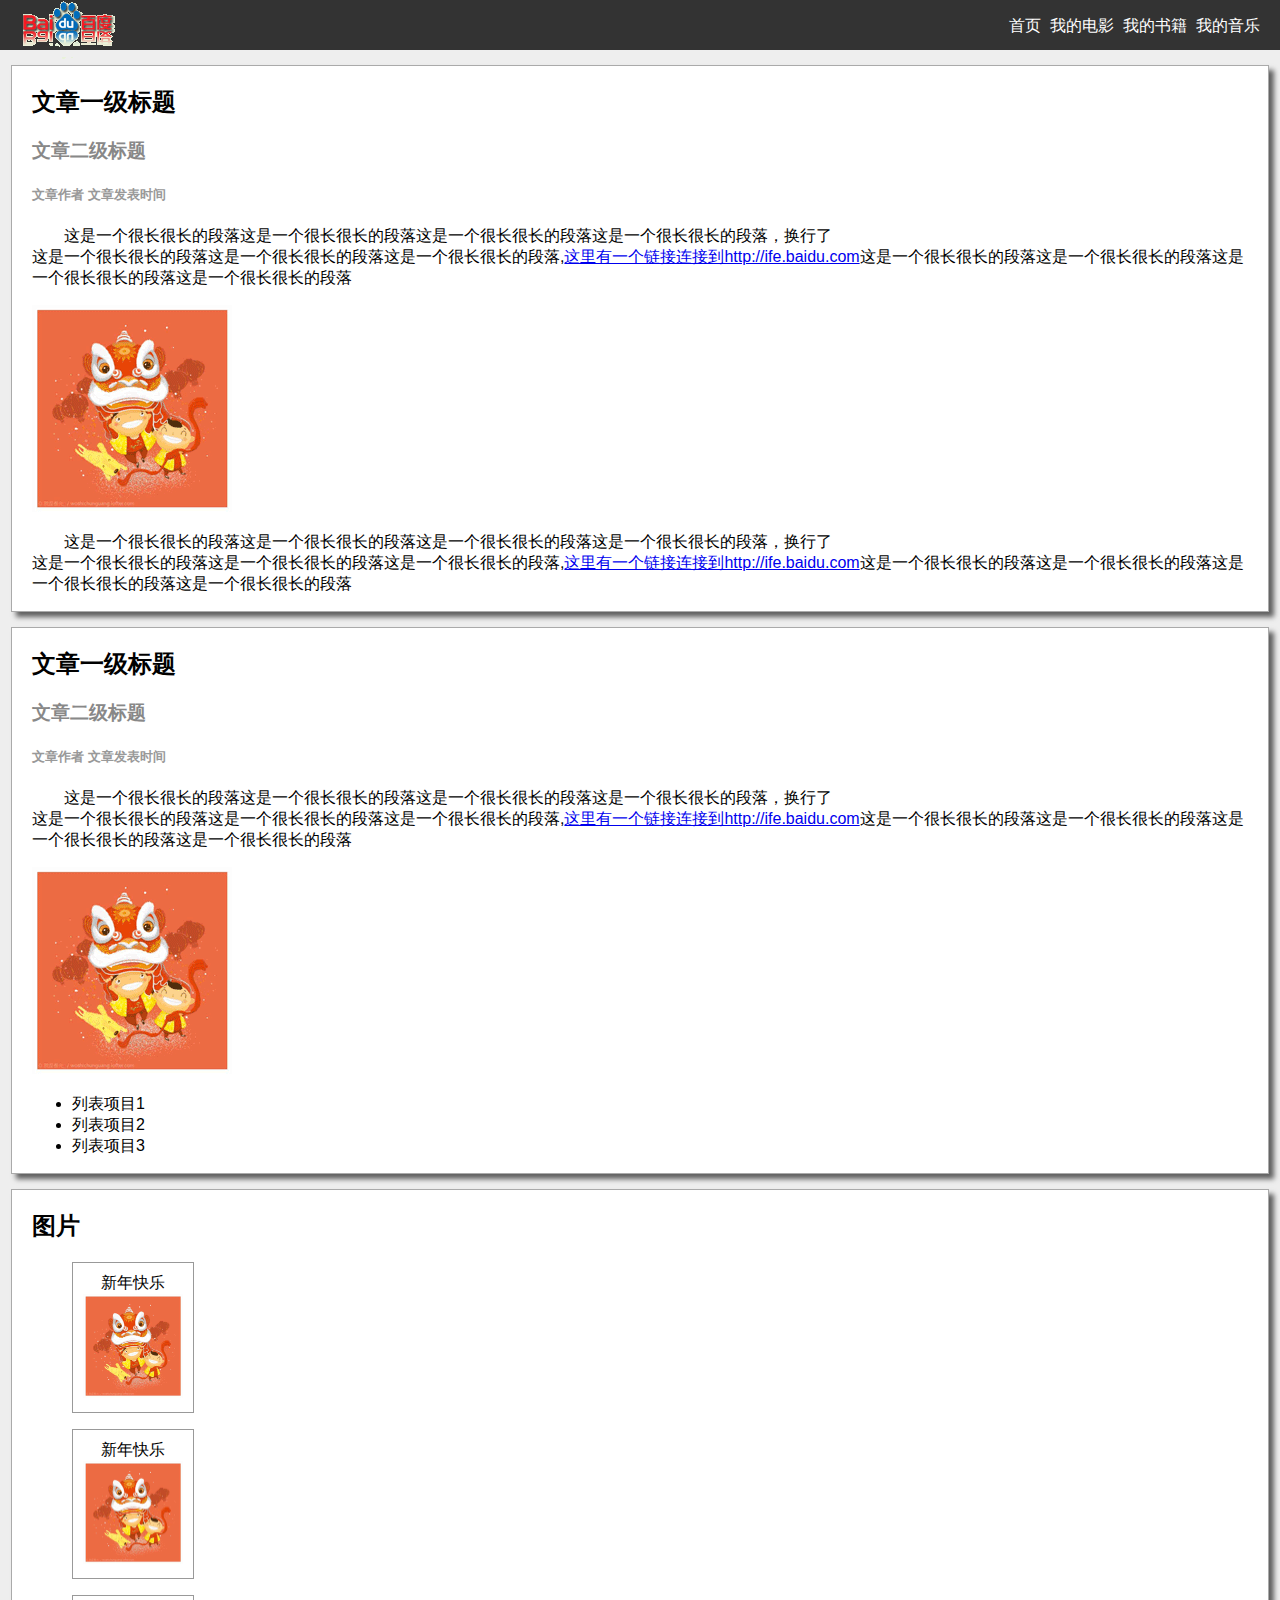
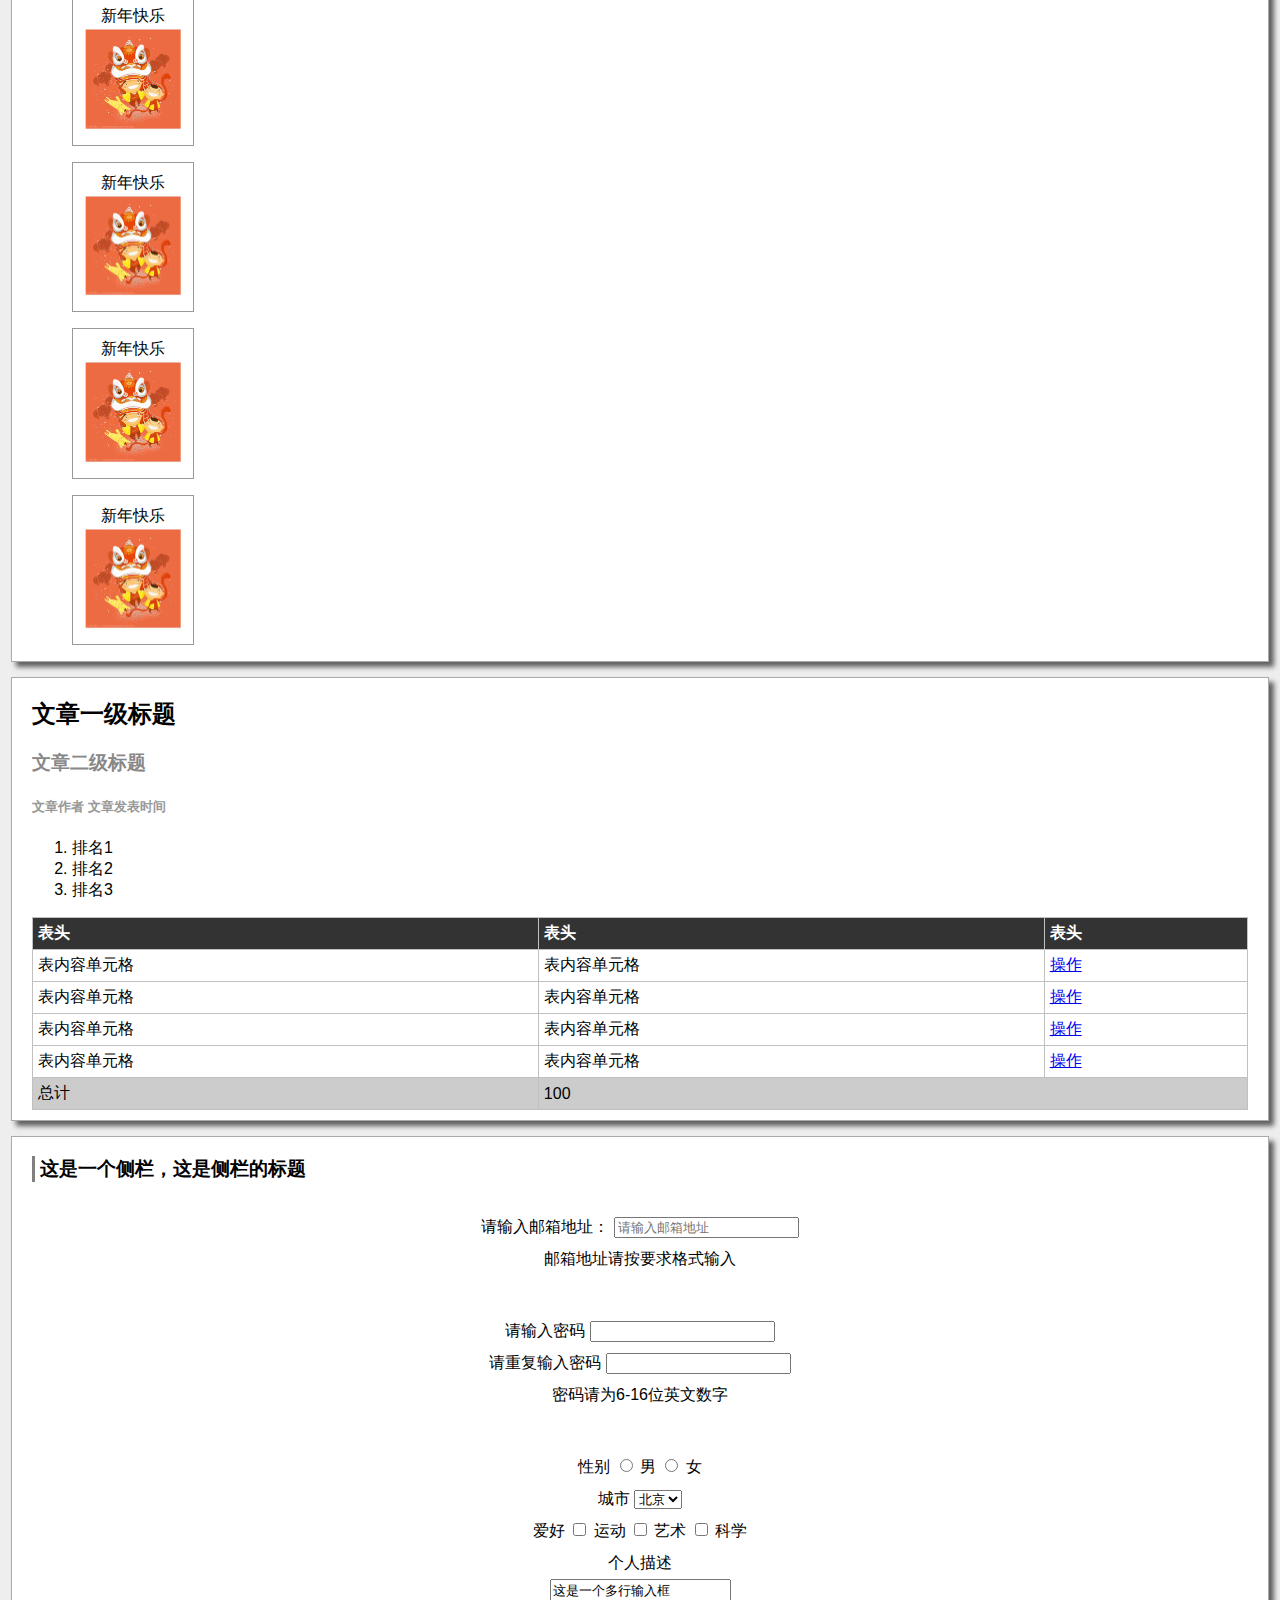
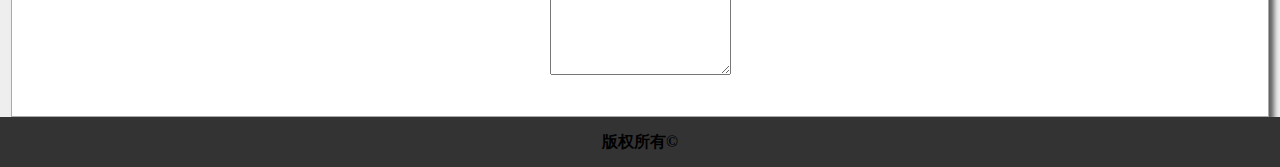
==== task02/index.html @ fcdfbcdc "task02 差表单控件的对齐" ====
<!DOCTYPE html>
<html lang="en">
<head>
	<meta charset="UTF-8">
	<title>Task02</title>
	<link rel="stylesheet" type="text/css" href="css/task02.css">
</head>
<body>
	<header>		
		<nav>			
			<ul>
				<li><a href="#">首页</a></li>
				<li><a href="#">我的电影</a></li>
				<li><a href="#">我的书籍</a></li>
				<li><a href="#">我的音乐</a></li>
			</ul>
		</nav>
		<div>
			<img src="imgs/baidu_logo_edit.png">
		</div>
	</header>

	<article>
		<h2>文章一级标题</h2>
		<h3>文章二级标题</h3>
		<h5>文章作者  文章发表时间</h5>
		<p>
			这是一个很长很长的段落这是一个很长很长的段落这是一个很长很长的段落这是一个很长很长的段落，换行了<br>这是一个很长很长的段落这是一个很长很长的段落这是一个很长很长的段落,<a href="http://ife.baidu.com" target="_blank">这里有一个链接连接到http://ife.baidu.com</a>这是一个很长很长的段落这是一个很长很长的段落这是一个很长很长的段落这是一个很长很长的段落
		</p>
		<img src="imgs/01_edit.png">
		<p>
			这是一个很长很长的段落这是一个很长很长的段落这是一个很长很长的段落这是一个很长很长的段落，换行了<br>这是一个很长很长的段落这是一个很长很长的段落这是一个很长很长的段落,<a href="http://ife.baidu.com" target="_blank">这里有一个链接连接到http://ife.baidu.com</a>这是一个很长很长的段落这是一个很长很长的段落这是一个很长很长的段落这是一个很长很长的段落
		</p>
	</article>

	<article>
		<h2>文章一级标题</h2>
		<h3>文章二级标题</h3>
		<h5>文章作者  文章发表时间</h5>
		<p>
			这是一个很长很长的段落这是一个很长很长的段落这是一个很长很长的段落这是一个很长很长的段落，换行了<br>这是一个很长很长的段落这是一个很长很长的段落这是一个很长很长的段落,<a href="http://ife.baidu.com" target="_blank">这里有一个链接连接到http://ife.baidu.com</a>这是一个很长很长的段落这是一个很长很长的段落这是一个很长很长的段落这是一个很长很长的段落
		</p>
		<img src="imgs/01_edit.png">
		<ul>
			<li>列表项目1</li>
			<li>列表项目2</li>
			<li>列表项目3</li>
		</ul>
	</article>

	<article>
		<h2>图片</h2>
		<figure>
			<figcaption>新年快乐</figcaption>
			<img src="imgs/01_edit.png">
		</figure>
		<figure>
			<figcaption>新年快乐</figcaption>
			<img src="imgs/01_edit.png">
		</figure>
		<figure>
			<figcaption>新年快乐</figcaption>
			<img src="imgs/01_edit.png">
		</figure>
		<figure>
			<figcaption>新年快乐</figcaption>
			<img src="imgs/01_edit.png">
		</figure>
		<figure>
			<figcaption>新年快乐</figcaption>
			<img src="imgs/01_edit.png">
		</figure>
		<figure>
			<figcaption>新年快乐</figcaption>
			<img src="imgs/01_edit.png">
		</figure>
				
	</article>

	<article>
		<h2>文章一级标题</h2>
		<h3>文章二级标题</h3>
		<h5>文章作者  文章发表时间</h5>
		<ol>
			<li>排名1</li>
			<li>排名2</li>
			<li>排名3</li>
		</ol>
		<table>
			<thead>
				<tr>
					<th>表头</th>
					<th>表头</th>
					<th class="thin">表头</th>
				</tr>
			</thead>

			<tbody>
				<tr>
					<td>表内容单元格</td>
					<td>表内容单元格</td>
					<td class="thin"><a href="#">操作</a></td>
				</tr>
				<tr>
					<td>表内容单元格</td>
					<td>表内容单元格</td>
					<td class="thin"><a href="#">操作</a></td>
				</tr>
				<tr>
					<td>表内容单元格</td>
					<td>表内容单元格</td>
					<td class="thin"><a href="#">操作</a></td>
				</tr>
				<tr>
					<td>表内容单元格</td>
					<td>表内容单元格</td>
					<td class="thin"><a href="#">操作</a></td>
				</tr>
			</tbody>

			<tfoot>
				<tr>
					<td>总计</td>
					<td colspan="2">100</td>
				</tr>
			</tfoot>
		</table>
	</article>

	<aside>
		<h3>这是一个侧栏，这是侧栏的标题</h3>
		<form>
			<div>
				<label for="email" class="title">请输入邮箱地址：</label>
				<input type="text" name="email" id="email" placeholder="请输入邮箱地址">
				<br>
				<span>邮箱地址请按要求格式输入</span>
			</div>

			<div>
				<label for="password" class="title">请输入密码</label>
				<input type="password" name="password" id="password">
				<br>
				<label for="password_check" class="title">请重复输入密码</label>
				<input type="password" name="password_check" id="password_check">
				<br>
				<span>密码请为6-16位英文数字</span>
			</div>

			<div>
				<span class="title">性别</span>
				<input type="radio" name="gender" value="male" id="male">
				<label for="male">男</label>
				<input type="radio" name="gender" value="female" id="female">
				<label for="female">女</label>
				<br>

				<label class="title" for="city">城市</label>
				<select id="city" name="city">
					<option value="北京">北京</option>
					<option value="上海">上海</option>
					<option value="广州">广州</option>
					<option value="深圳">深圳</option>
					<option value="武汉">武汉</option>
				</select>
				<br>

				<span class="title">爱好</span>
				<input type="checkbox" name="hobbit" id="sports" value="sports">
				<label for="sports">运动</label>
				<input type="checkbox" name="hobbit" id="art" value="art">
				<label for="art">艺术</label>
				<input type="checkbox" name="hobbit" id="science" value="science">
				<label for="science">科学</label>
				<br>

				<label title="title">个人描述</label>
				<br>
				<textarea rows="6">这是一个多行输入框</textarea>

			</div>
		</form>
	</aside>

	<footer>
		版权所有&copy;
	</footer>
</body>
</html>
---- task02/css/task02.css ----
/*我记得headfirst有一些默认设置的经验之谈，
我需要找到他们在哪里*/

body {
	margin: 0;
	padding: 0;
	background: #EEE;
}

                    /*下面全部是有关于头部*/
header {
	background: #333;
	height: 50px;
}

header nav {	
	height: 50px;
	float: right;
	padding-right: 20px;
}

nav ul li {
	display: inline-block;
	padding-left: 5px;
}

nav ul li a {
	text-decoration: none;
	color: white;
}

header img {
	position: absolute;
	top:-28px;
	left: 0;
}

                  /*下面是有关于各个文章*/
article,aside {
	background: white;
	border: 1px solid #AAA;
	width: 95%;
	margin-top: 15px;
	margin-left: auto;
	margin-right: auto;
	padding-left: 20px;
	padding-right: 20px;

	font-family: sans-serif;

	box-shadow: 5px 5px 5px rgba(0,0,0,.6);
}

article p {
	text-indent: 2em;
}

article h2 {
	font-weight: bolder;
}

article h3 {
	font-weight: bold;
	color: #888;
}

article h5 {
	color: #999;
}

article figure {
	border: 1px solid #999;
	width: 100px;
	padding:10px;
	text-align: center;
}

article figure img {
	width: 100px;
}

article table {
	border-collapse: collapse;
	width: 100%;
	margin-bottom: 10px;
	text-align: left;
}

article table th {
	padding: 5px;
	background: #333;
	border: 1px solid silver;
	color: white;
	font-weight: bold;
}

article table td {
	padding: 5px;
	border: 1px solid silver;
}

article tfoot {
	background: #ccc;
}

article.thin {
	width:200px;
}

                   /*下面有关侧栏的表单*/
aside h3 {
	border-left: 3px solid gray;
	padding-left:5px;
}

aside form {
	text-align: center;
}

aside form div {
	margin-bottom: 20px;
	padding:10px;
	line-height: 2em;
}

aside.title {
	width: 600px;
	float: left;
}


/*有关页脚*/
footer {
	font-weight: bold;
	height: 50px;
	background: #333;
	text-align: center;
	line-height: 50px;
}
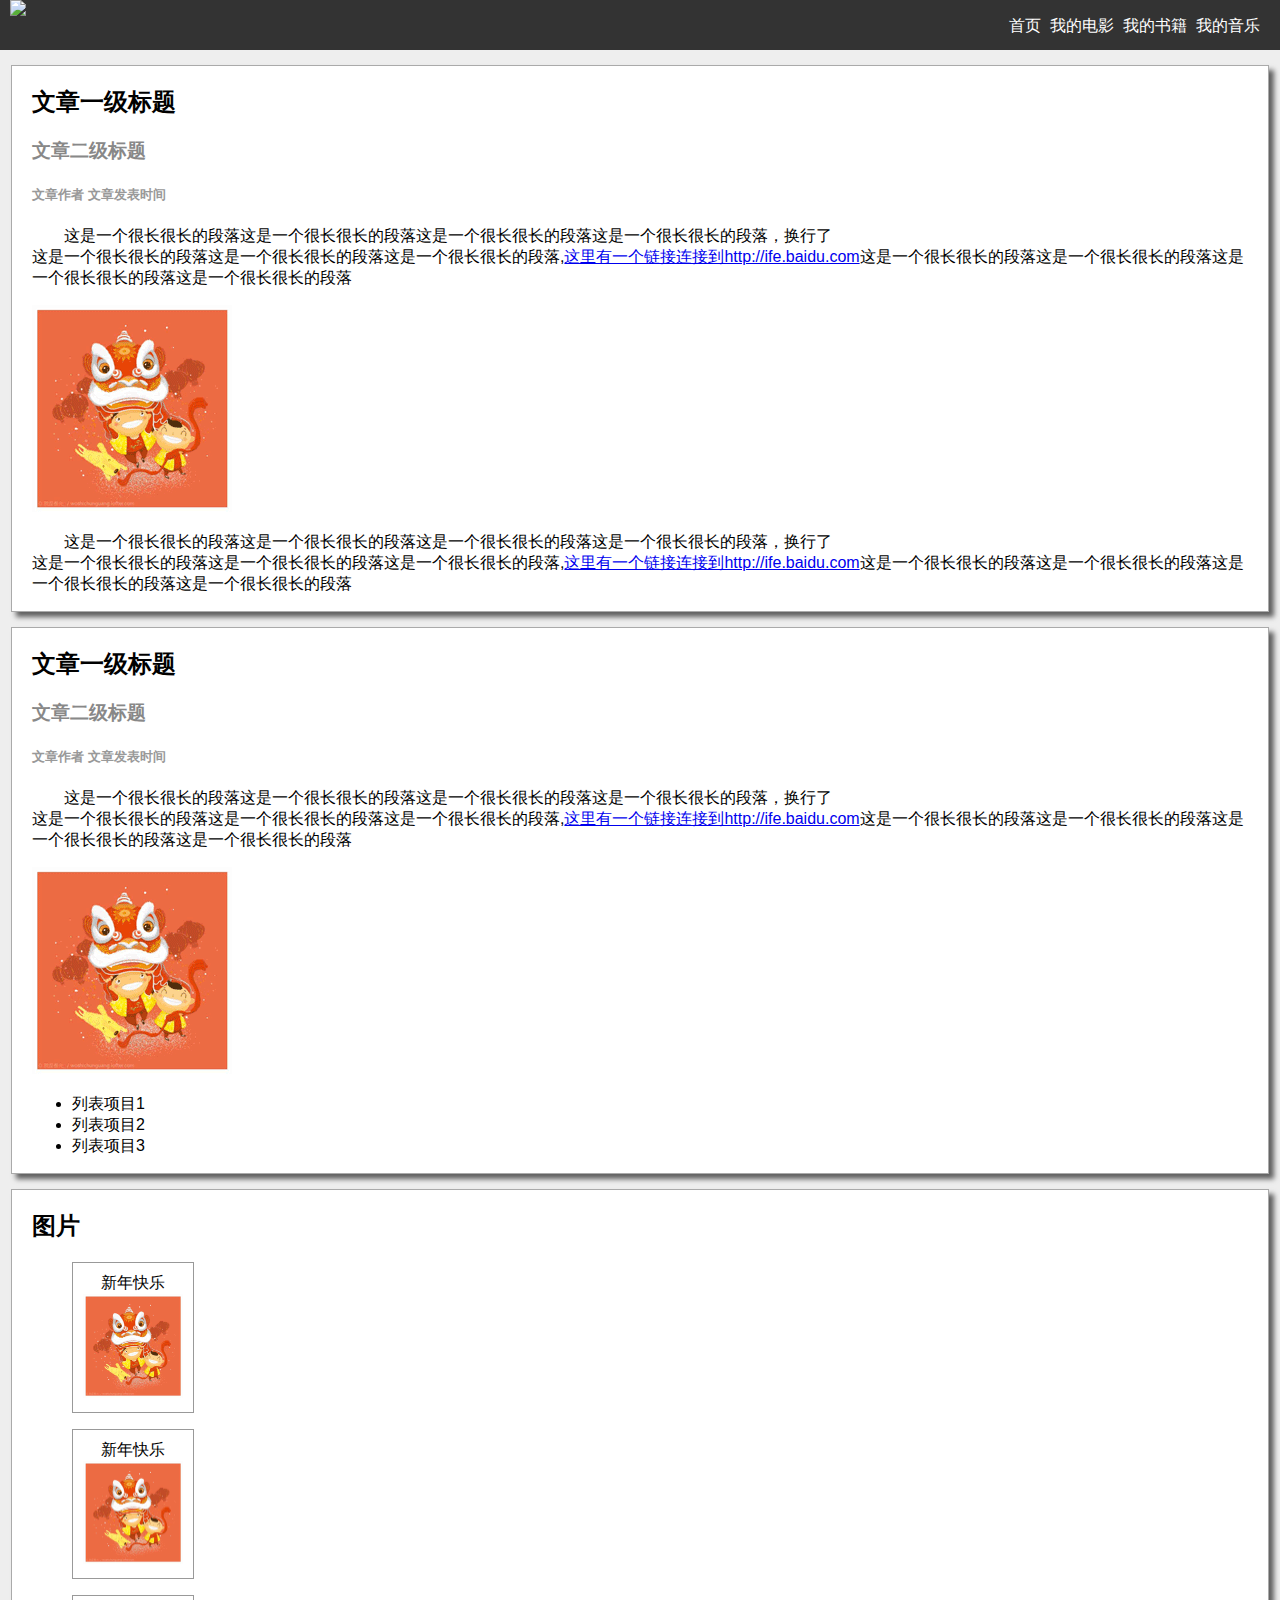
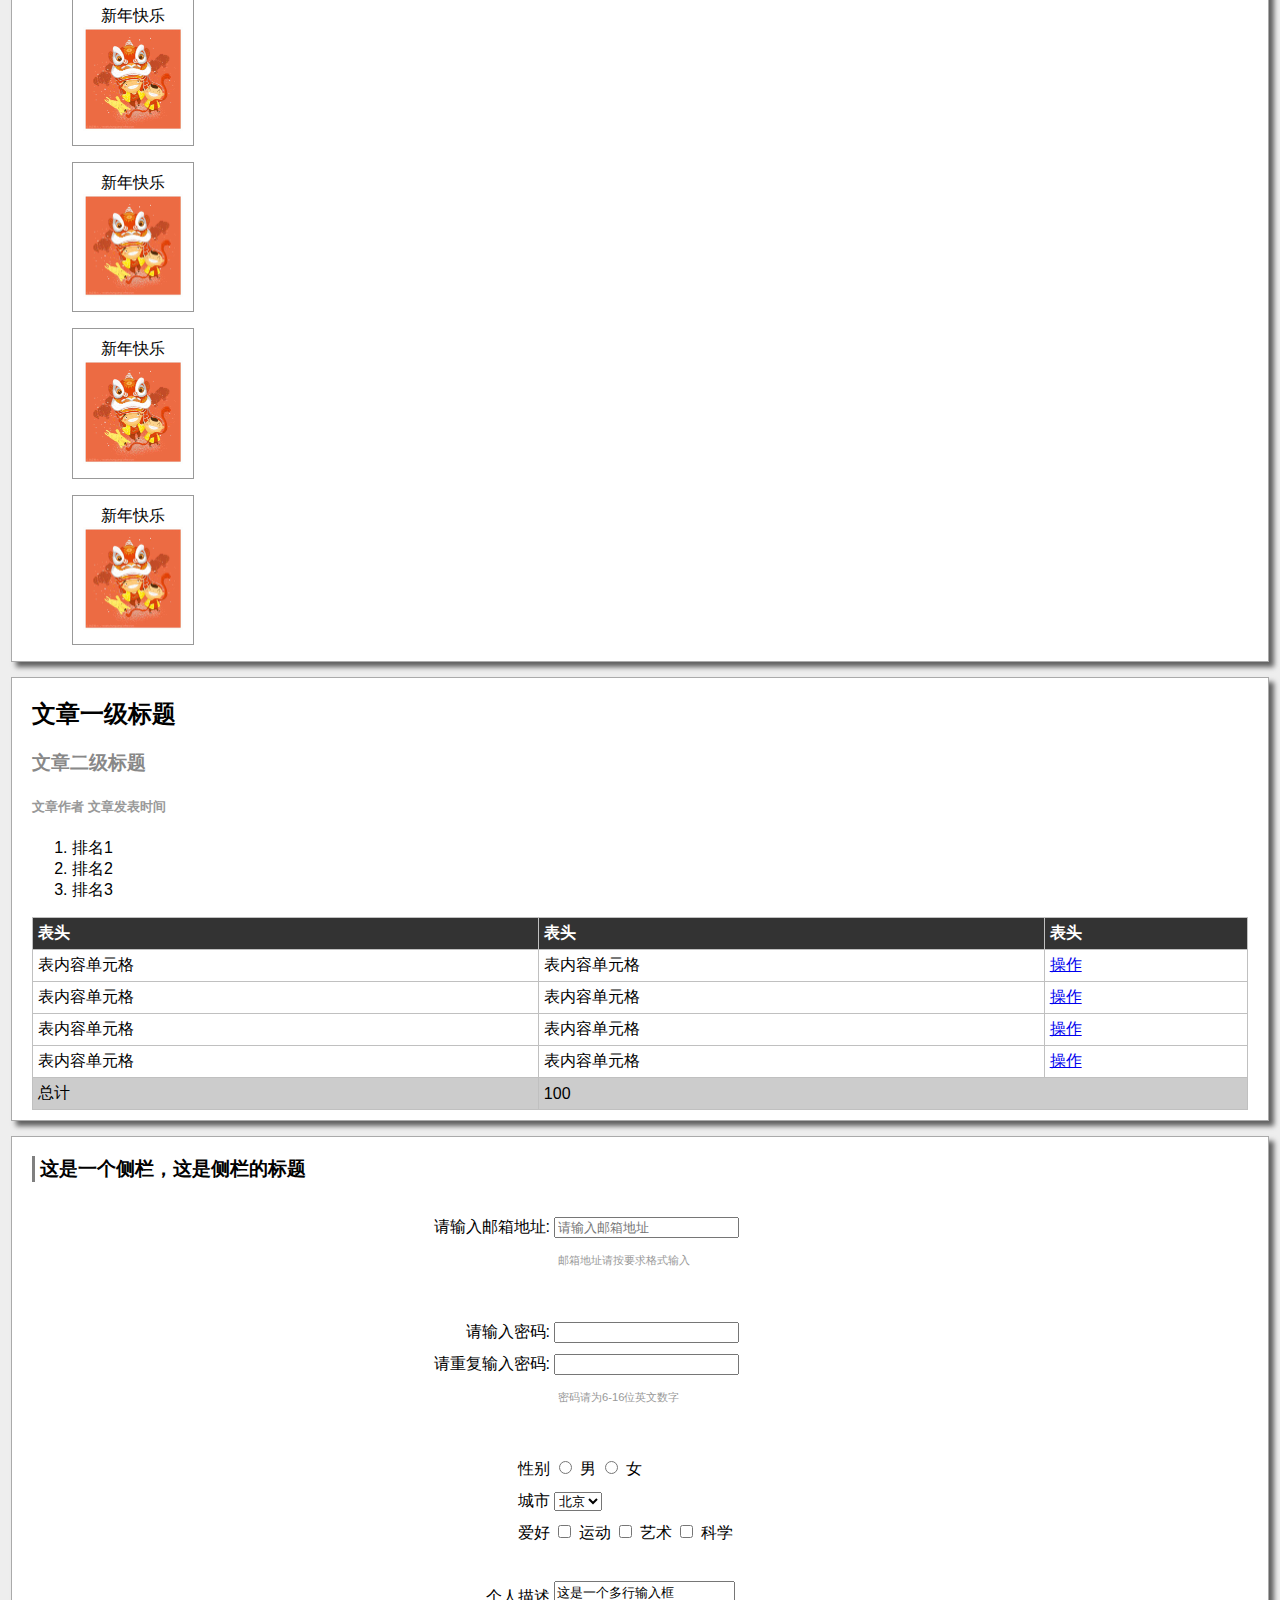
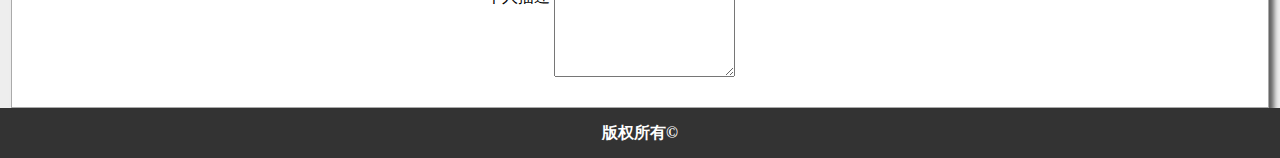
==== commit ac0cf7c2: "task02的趣味改进" ====
--- a/task02/index.html
+++ b/task02/index.html
@@ -3,6 +3,7 @@
 <head>
 	<meta charset="UTF-8">
 	<title>Task02</title>
+	<link rel="icon" type="image/x-icon" href="imgs/heart.ico">
 	<link rel="stylesheet" type="text/css" href="css/task02.css">
 </head>
 <body>
@@ -16,7 +17,7 @@
 			</ul>
 		</nav>
 		<div>
-			<img src="imgs/baidu_logo_edit.png">
+			<img src="imgs/logo_48.png">
 		</div>
 	</header>
 
@@ -131,20 +132,20 @@
 		<h3>这是一个侧栏，这是侧栏的标题</h3>
 		<form>
 			<div>
-				<label for="email" class="title">请输入邮箱地址：</label>
+				<label for="email" class="title">请输入邮箱地址:</label>
 				<input type="text" name="email" id="email" placeholder="请输入邮箱地址">
 				<br>
-				<span>邮箱地址请按要求格式输入</span>
+				<span class="warning">邮箱地址请按要求格式输入</span>
 			</div>
 
 			<div>
-				<label for="password" class="title">请输入密码</label>
+				<label for="password" class="title">请输入密码:</label>
 				<input type="password" name="password" id="password">
 				<br>
-				<label for="password_check" class="title">请重复输入密码</label>
+				<label for="password_check" class="title">请重复输入密码:</label>
 				<input type="password" name="password_check" id="password_check">
 				<br>
-				<span>密码请为6-16位英文数字</span>
+				<span class="warning">密码请为6-16位英文数字</span>
 			</div>
 
 			<div>
@@ -173,10 +174,10 @@
 				<input type="checkbox" name="hobbit" id="science" value="science">
 				<label for="science">科学</label>
 				<br>
+				<br>
 
-				<label title="title">个人描述</label>
-				<br>
-				<textarea rows="6">这是一个多行输入框</textarea>
+				<label class="title">个人描述</label>
+				<textarea rows="6" style="vertical-align: top;">这是一个多行输入框</textarea>
 
 			</div>
 		</form>
--- a/task02/css/task02.css
+++ b/task02/css/task02.css
@@ -31,8 +31,9 @@
 
 header img {
 	position: absolute;
-	top:-28px;
+	top:0;
 	left: 0;
+	margin-left: 10px;
 }
 
                   /*下面是有关于各个文章*/
@@ -46,7 +47,7 @@
 	padding-left: 20px;
 	padding-right: 20px;
 
-	font-family: sans-serif;
+	font-family: Helvetica, Arial, sans-serif;
 
 	box-shadow: 5px 5px 5px rgba(0,0,0,.6);
 }
@@ -113,9 +114,9 @@
 	padding-left:5px;
 }
 
-aside form {
+/*aside form {
 	text-align: center;
-}
+}*/
 
 aside form div {
 	margin-bottom: 20px;
@@ -123,15 +124,47 @@
 	line-height: 2em;
 }
 
-aside.title {
-	width: 600px;
-	float: left;
+.title {
+	display: inline-block;
+	width: 300px;
+	text-align: right;
+}
+
+.warning {
+	margin-left: 308px;
+	font-size: 70%;
+	color: #999;
+}
+
+aside form {
+	width:800px;
+	margin-left: auto;
+	margin-right: auto;
 }
 
 
-/*有关页脚*/
+/*这种方法也可以实现表单控件的对齐*/
+ /*.title {
+	width: 150px;
+	float: left;
+	margin-left: 300px;
+	margin-right: 5px;
+	text-align: right;
+}
+
+.warning {
+	margin-left: 455px;
+	font-size:70%;
+	color:#999;
+}*/
+
+
+
+
+                                   /*有关页脚*/
 footer {
 	font-weight: bold;
+	color: white;
 	height: 50px;
 	background: #333;
 	text-align: center;
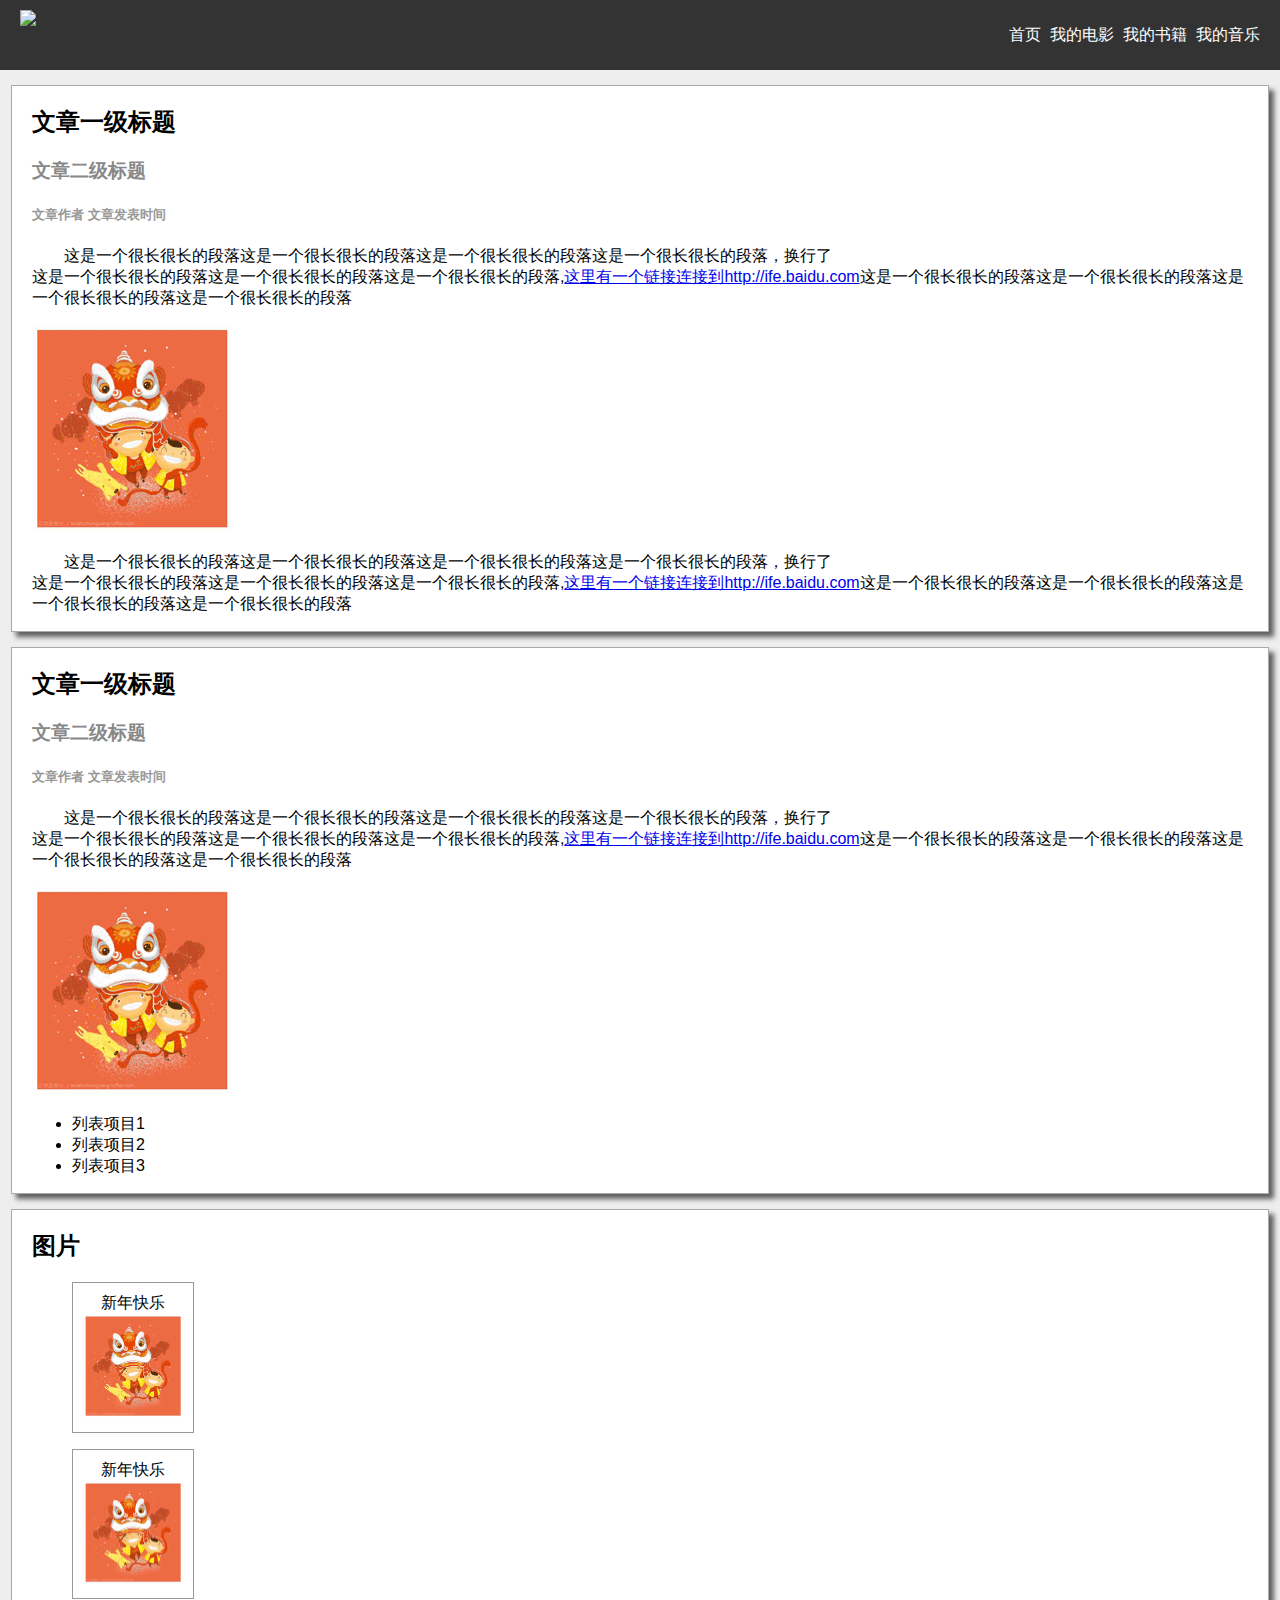
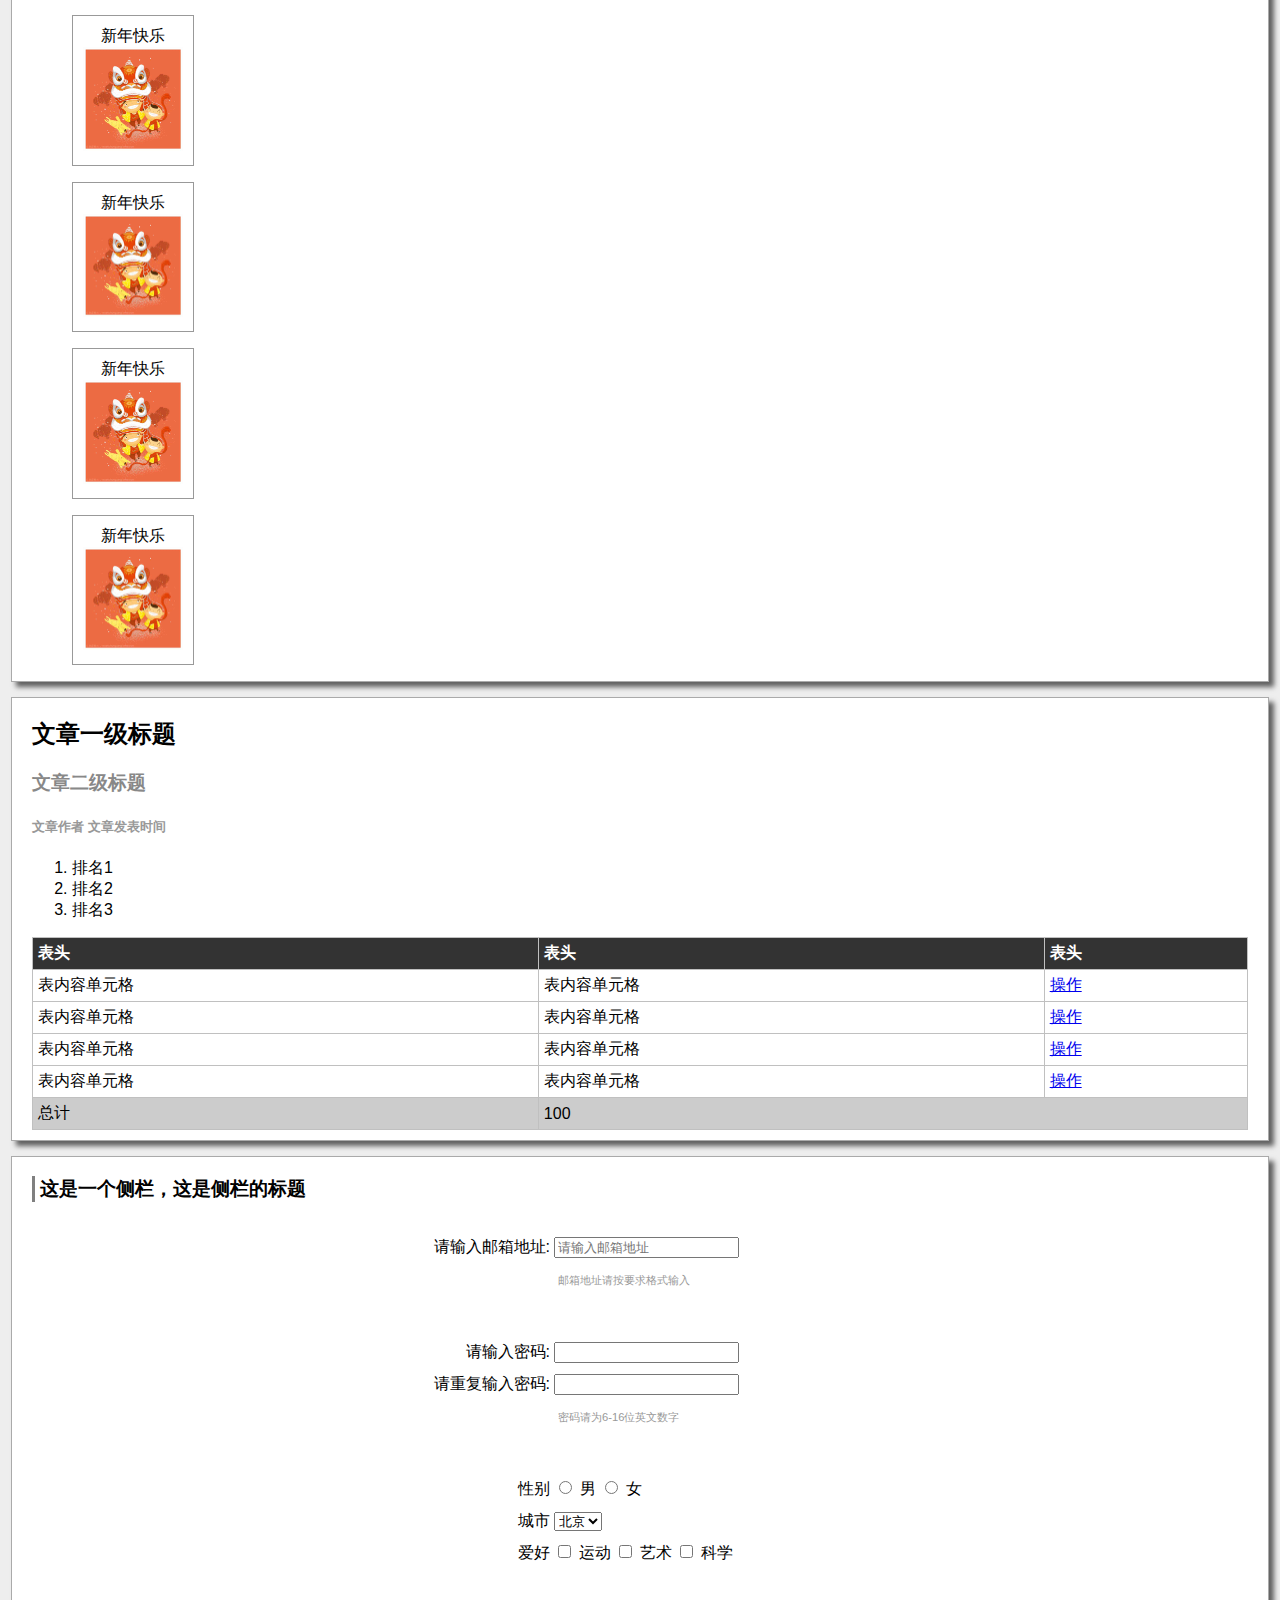
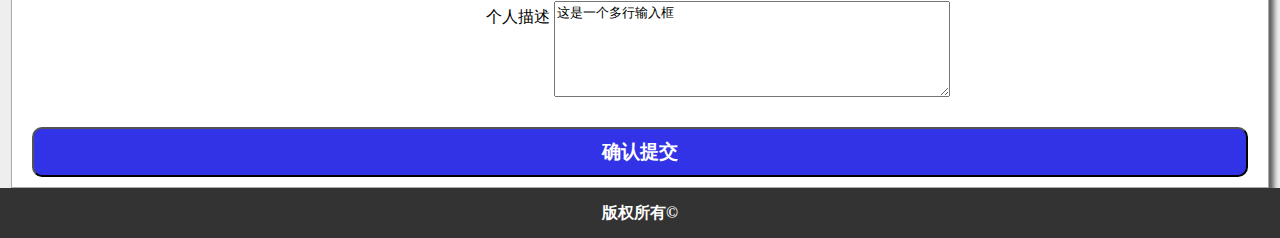
==== commit 6258eaf5: "task02完结" ====
--- a/task02/index.html
+++ b/task02/index.html
@@ -178,9 +178,11 @@
 
 				<label class="title">个人描述</label>
 				<textarea rows="6" style="vertical-align: top;">这是一个多行输入框</textarea>
+				<br>
 
 			</div>
 		</form>
+				<input type="submit" value="确认提交">
 	</aside>
 
 	<footer>
--- a/task02/css/task02.css
+++ b/task02/css/task02.css
@@ -10,11 +10,12 @@
                     /*下面全部是有关于头部*/
 header {
 	background: #333;
-	height: 50px;
+	height: 70px;
+	line-height: 70px;
 }
 
 header nav {	
-	height: 50px;
+	height: 70px;
 	float: right;
 	padding-right: 20px;
 }
@@ -24,6 +25,10 @@
 	padding-left: 5px;
 }
 
+nav ul {
+	margin: 0;
+}
+
 nav ul li a {
 	text-decoration: none;
 	color: white;
@@ -31,9 +36,9 @@
 
 header img {
 	position: absolute;
-	top:0;
+	top:10px;
 	left: 0;
-	margin-left: 10px;
+	margin-left: 20px;
 }
 
                   /*下面是有关于各个文章*/
@@ -114,6 +119,21 @@
 	padding-left:5px;
 }
 
+aside  input[type="submit"] {
+	color: white;
+	background: rgb(50,50,230);
+	border-radius: 10px;
+	width: 100%;
+	height: 50px;
+	font-size: 120%;
+	font-weight: bold;
+	margin-bottom: 10px;
+}
+
+aside form textarea {
+	width:50%;
+}
+
 /*aside form {
 	text-align: center;
 }*/
@@ -142,7 +162,6 @@
 	margin-right: auto;
 }
 
-
 /*这种方法也可以实现表单控件的对齐*/
  /*.title {
 	width: 150px;
